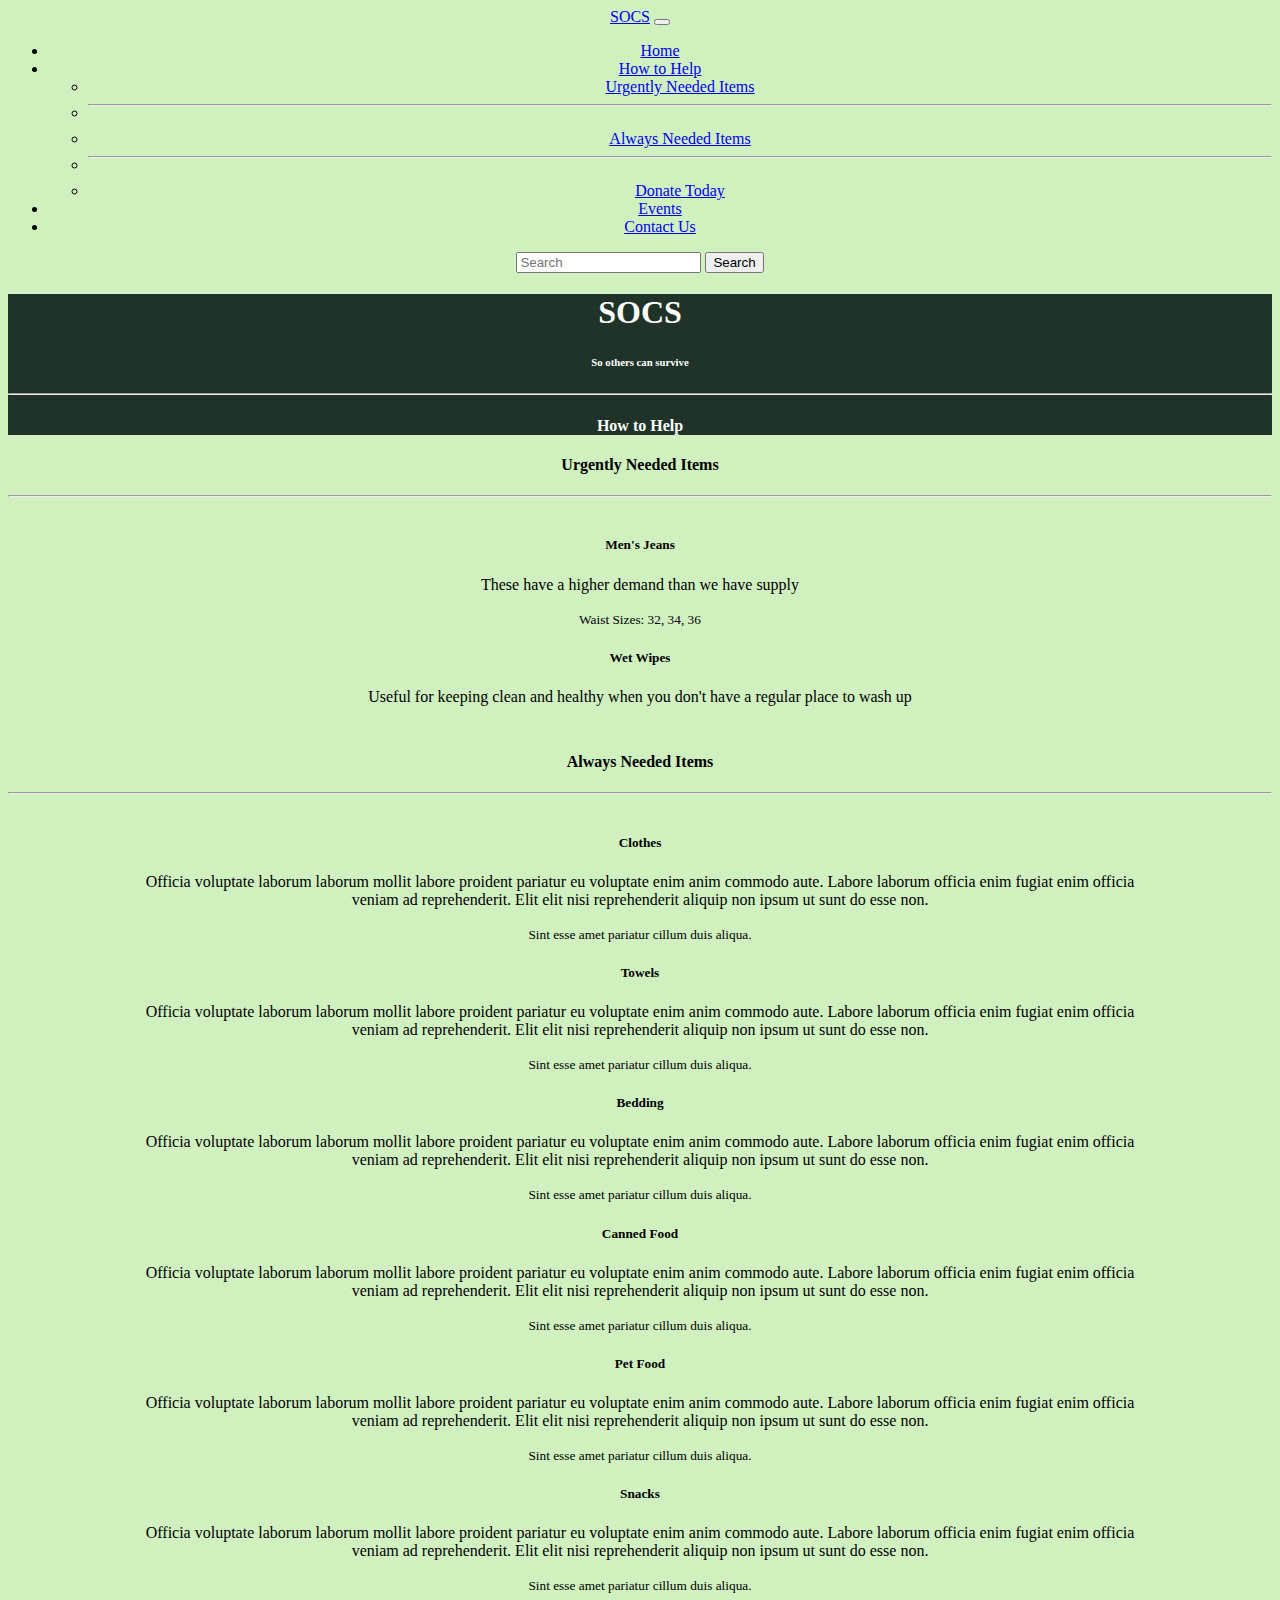
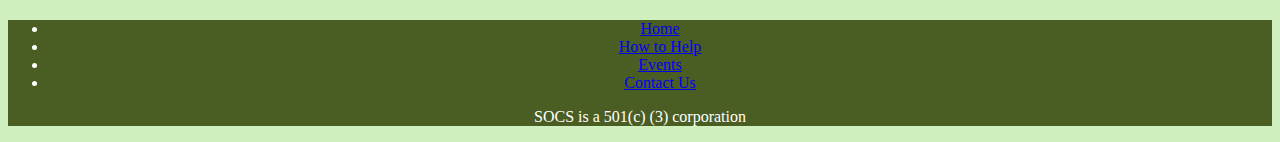
==== howToHelp.html @ 5ae48425 "Added  How to Help page" ====
<!DOCTYPE html>
<html lang="en">
<head>
    <meta charset="UTF-8">
    <meta name="viewport" content="width=device-width, initial-scale=1.0">
    <!-- Bootstrap links -->
    <link href="https://cdn.jsdelivr.net/npm/bootstrap@5.0.2/dist/css/bootstrap.min.css" rel="stylesheet" integrity="sha384-EVSTQN3/azprG1Anm3QDgpJLIm9Nao0Yz1ztcQTwFspd3yD65VohhpuuCOmLASjC" crossorigin="anonymous">    
    <script src="https://cdn.jsdelivr.net/npm/bootstrap@5.0.2/dist/js/bootstrap.bundle.min.js" integrity="sha384-MrcW6ZMFYlzcLA8Nl+NtUVF0sA7MsXsP1UyJoMp4YLEuNSfAP+JcXn/tWtIaxVXM" crossorigin="anonymous"></script>
    <!-- Jquery link -->
     <script src="https://ajax.googleapis.com/ajax/libs/jquery/3.7.1/jquery.min.js"></script>
    <!-- Static links -->
     <link href="site.css" rel="stylesheet" /> 
     <script src="./scripts/howToHelp.js"></script>
    <title>So Others Can Survive</title>
</head>
<body>
    <div id="header"></div>
    <div class="title">
        <h1>SOCS</h1>
        <h6>So others can survive</h6>
        <hr/>
        <h4>How to Help</h4>
    </div>
    <div id="donateToday"></div>

    <h4>Urgently Needed Items</h4>
    <hr/>
    <div id="urgentlyNeeded" class="howToHelpItems"></div>

    <h4>Always Needed Items</h4>
    <hr/>
    <div id="alwaysNeeded" class="howToHelpItems"></div>
    <div id="cards"></div>
    <div id="footer"></div>
</body>
</html>
---- site.css ----
/* ----- Variables ----- */
:root {
    --header: #172922f3;
    --footer: #4A5D23;
    --body1: #ACE1AF;
    --body2: #D0F0C0;
}
/* ----- General Styling ----- */
body {
    text-align: center;
    
    background-color: var(--body2);
}

.title {
    background-color: var(--header);
    color: white;
}

footer {
    background-color: var(--footer);
    color: white;
}


/* ----- Card Styling ----- */
/*   ---   General    ---   */
.card {
    background-color: var(--body1);
    transition: transform .2s;
}

.card:hover {
    transform: scale(1.025);
}
/*   ---  Index Cards ---   */
#ourMissionCard {
    margin: auto;
    width: 75%; 
    max-width: 1000px;
}

#generalInfoCard {
    margin: auto;
    width: 75%; 
    max-width: 1000px;
}

/*   --- How to Help Cards ---  */
.howToHelpItems {
    margin: auto;
    padding: 10px;
    width: 80%;
}
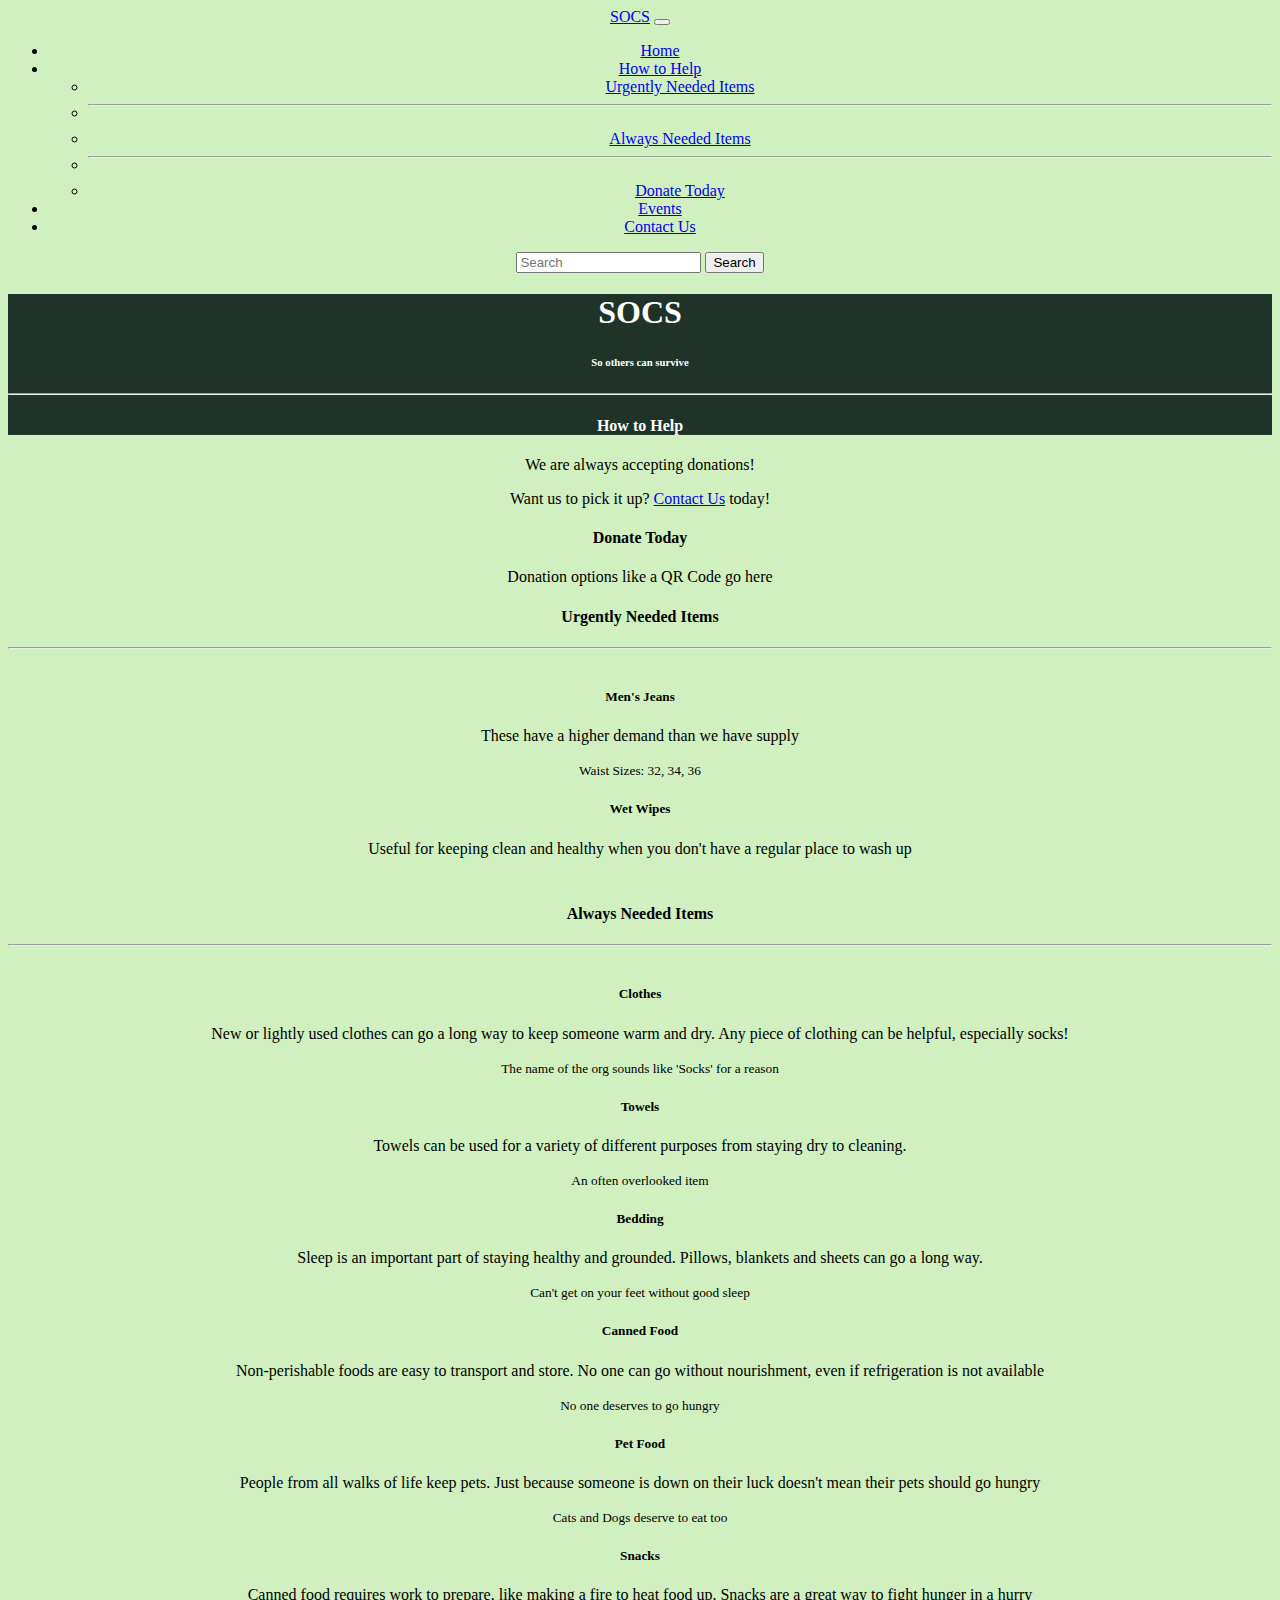
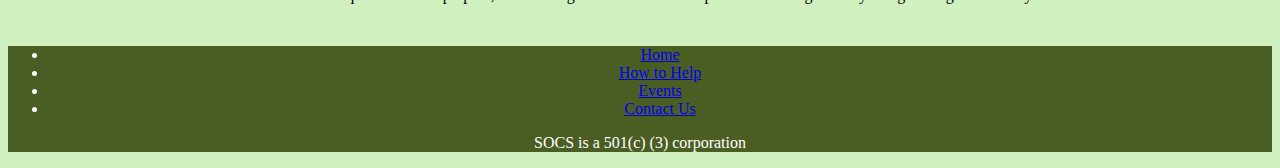
==== commit 35884058: "Updates to json for alwaysNeeded.json" ====
--- a/howToHelp.html
+++ b/howToHelp.html
@@ -21,7 +21,14 @@
         <hr/>
         <h4>How to Help</h4>
     </div>
-    <div id="donateToday"></div>
+
+    <p>We are always accepting donations!</p>
+    <p>Want us to pick it up? <a href="#">Contact Us</a> today!</p>
+
+    <h4>Donate Today</h4>
+    <div id="donateToday">
+        <p>Donation options like a QR Code go here</p>
+    </div>
 
     <h4>Urgently Needed Items</h4>
     <hr/>
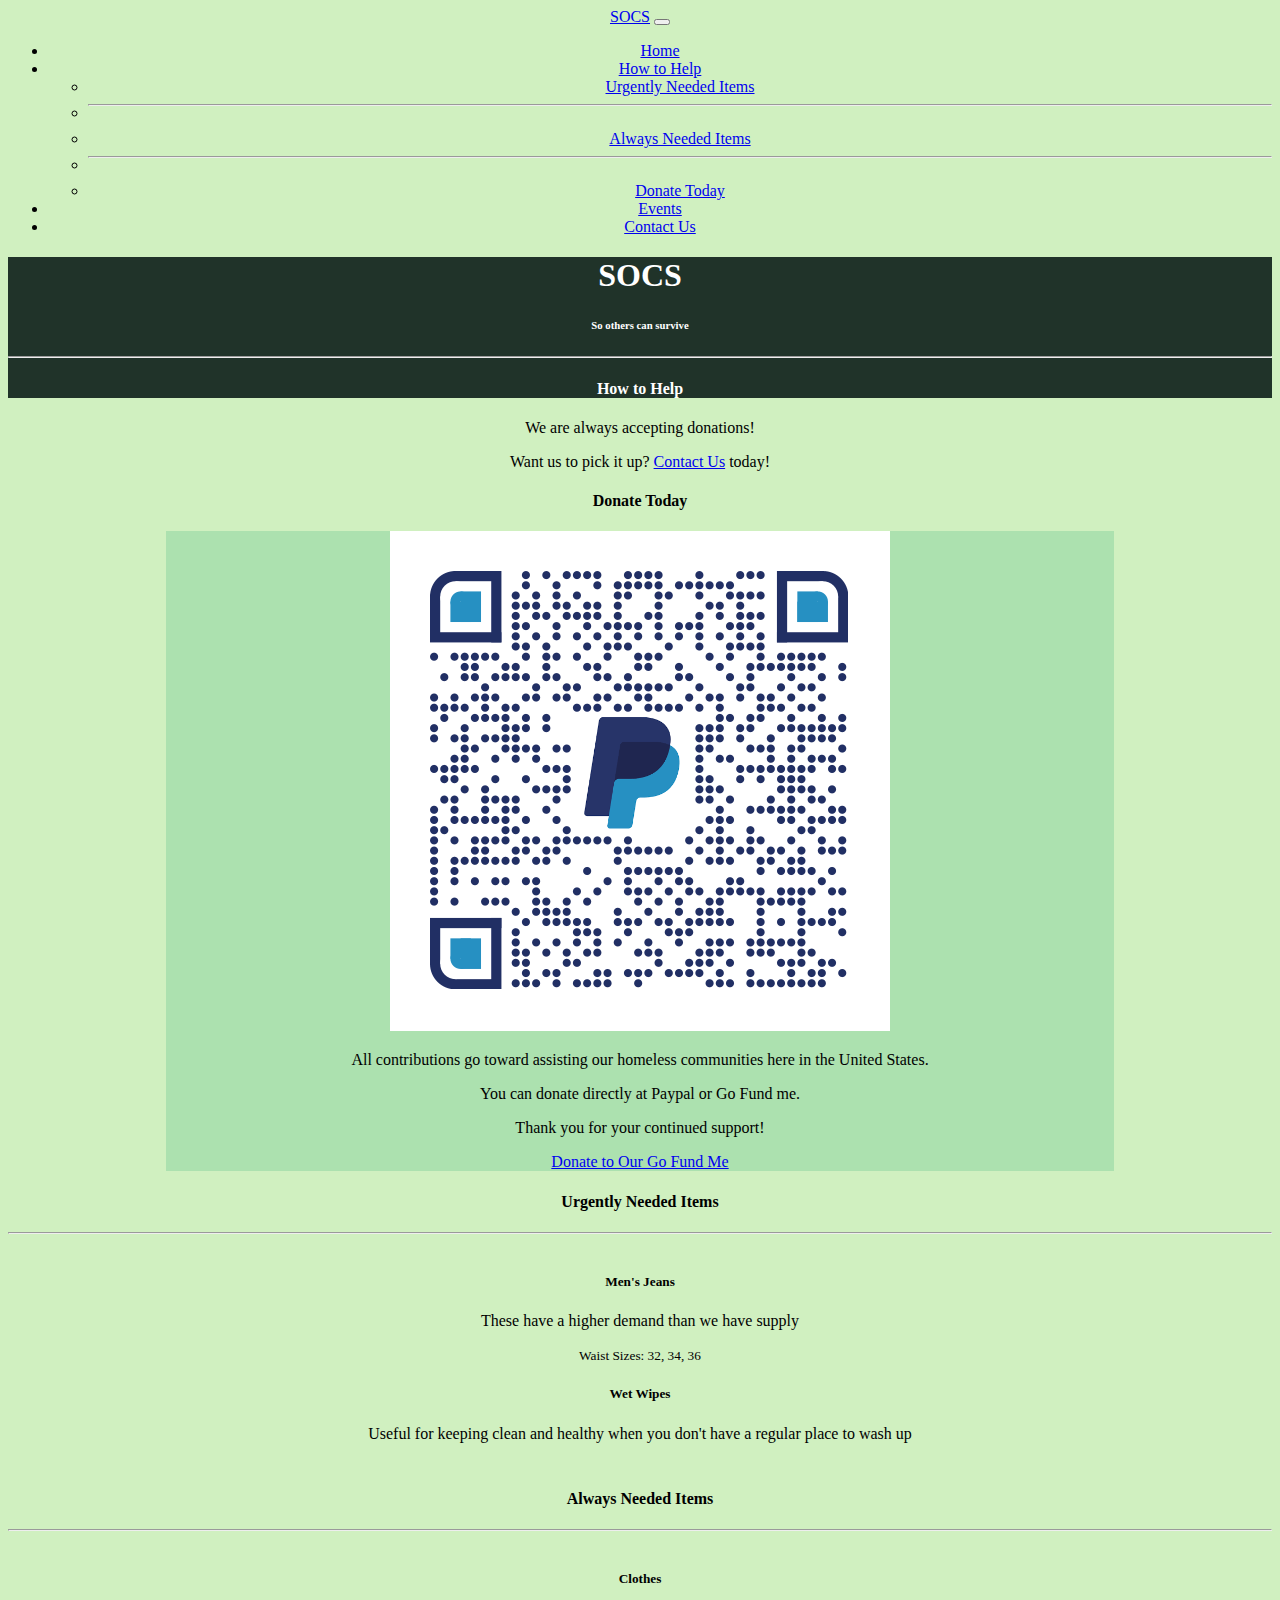
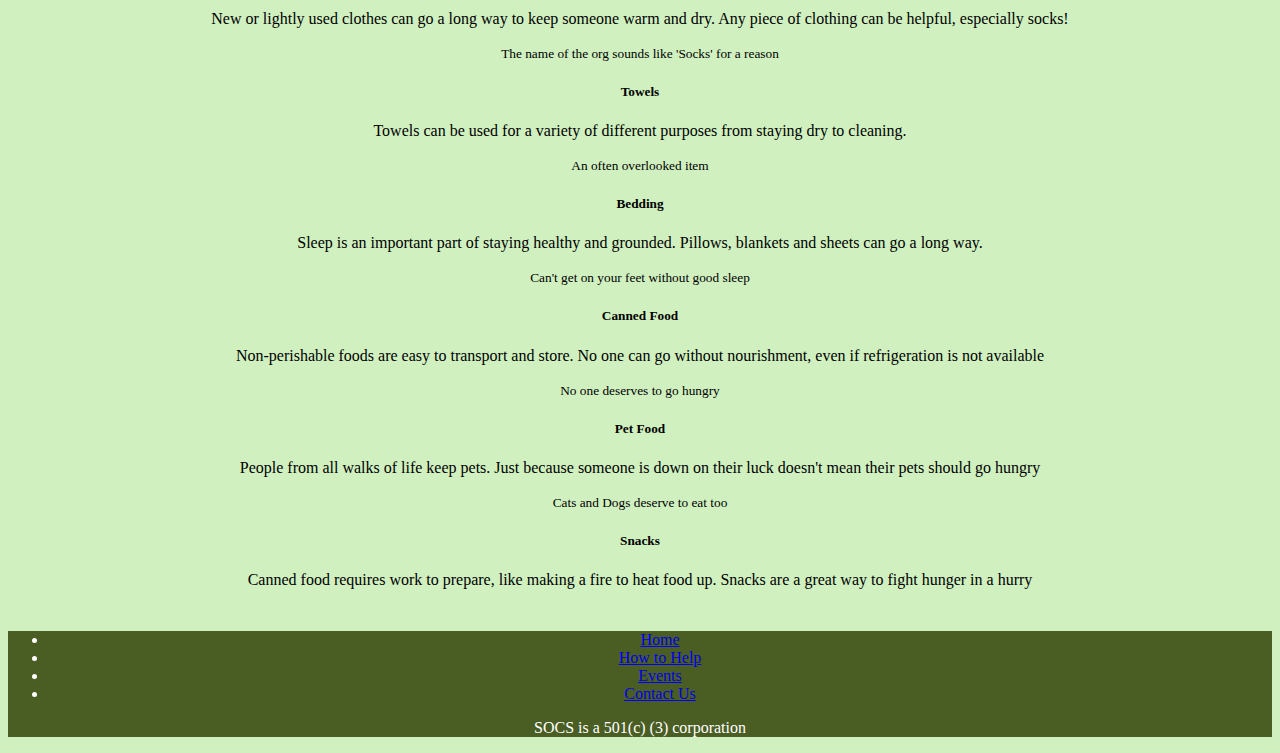
==== commit d276c15b: "Changes added to index/how to help pages to add paypal/go fund me information" ====
--- a/howToHelp.html
+++ b/howToHelp.html
@@ -11,7 +11,7 @@
     <!-- Static links -->
      <link href="site.css" rel="stylesheet" /> 
      <script src="./scripts/howToHelp.js"></script>
-    <title>So Others Can Survive</title>
+    <title>SOCS - How to Help</title>
 </head>
 <body>
     <div id="header"></div>
@@ -23,11 +23,21 @@
     </div>
 
     <p>We are always accepting donations!</p>
-    <p>Want us to pick it up? <a href="#">Contact Us</a> today!</p>
+    <p>Want us to pick it up? <a href="./contactUs.html">Contact Us</a> today!</p>
 
     <h4>Donate Today</h4>
     <div id="donateToday">
-        <p>Donation options like a QR Code go here</p>
+        <div id="generalInfoCard" class="card shadow p-3 mb-5 rounded">
+            <a href="https://www.paypal.com/qrcodes/managed/3247e13d-8fad-4036-8ffa-593598ae7f9d?utm_source=hawk_quick_link" target="_blank">
+              <img src="./Images/PaypalQR.png" class="card-img-top" alt="...">
+            </a>
+            <div class="card-body">
+              <p class="card-text">All contributions go toward assisting our homeless communities here in the United States.</p>
+              <p class="card-text">You can donate directly at Paypal or Go Fund me.</p>
+              <p>Thank you for your continued support!</p>
+              <a href="https://gofund.me/37ffb19f" target="_blank" class="btn btn-dark">Donate to Our Go Fund Me</a>
+            </div>
+          </div>
     </div>
 
     <h4>Urgently Needed Items</h4>
